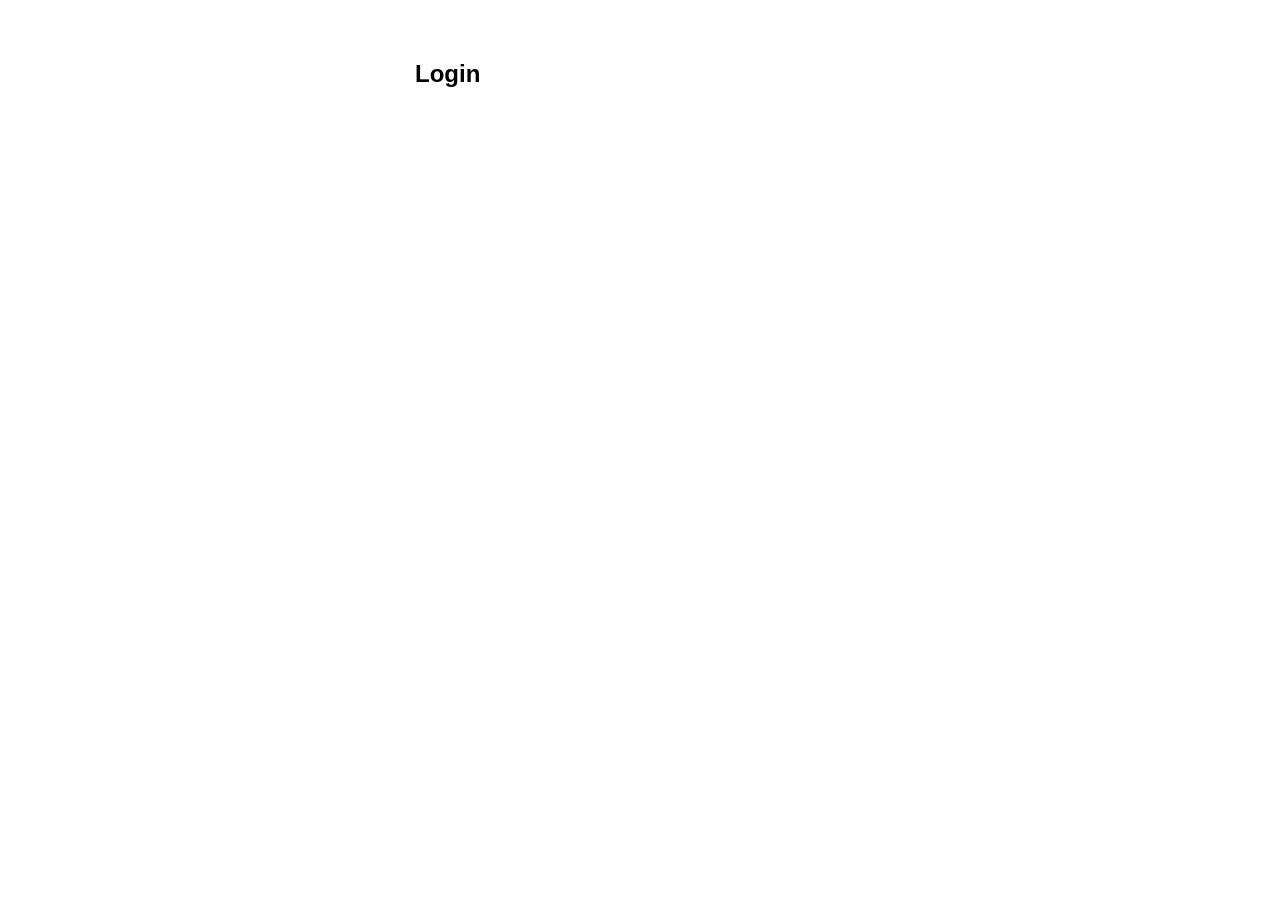
==== admin/index.html @ 0a0b1b6b "Update index.html" ====
<!DOCTYPE html>
<html lang="en">
<head>
<meta charset="UTF-8">
<title>Complete Registration</title>

<script src="https://identity.netlify.com/v1/netlify-identity-widget.js"></script>

<style>
body{
    font-family:Arial;
    max-width:450px;
    margin:60px auto;
}

#signup{
    display:none;
}

input{
    width:100%;
    padding:10px;
    margin:10px 0;
}

button{
    padding:10px 20px;
}

#error{
    color:red;
}
</style>

</head>

<body>

<h2 id="title">Login</h2>

<div id="signup">

<p>Create your account.</p>

<input
id="username"
placeholder="Username">

<input
type="password"
id="password"
placeholder="Password">

<input
type="password"
id="confirm"
placeholder="Confirm Password">

<button id="createBtn">
Create Account
</button>

<p id="error"></p>

</div>

<script>

netlifyIdentity.init();

const hash = window.location.hash;

const inviteToken =
    new URLSearchParams(hash.substring(1)).get("invite_token")
    ||
    new URLSearchParams(hash.substring(1)).get("confirmation_token");

if(inviteToken){

    document.getElementById("title").innerHTML="Complete Registration";

    document.getElementById("signup").style.display="block";

}else{

    netlifyIdentity.open();

}

document
.getElementById("createBtn")
.addEventListener("click",function(){

    const username=document.getElementById("username").value.trim();

    const password=document.getElementById("password").value;

    const confirm=document.getElementById("confirm").value;

    if(username==""){
        error.innerHTML="Enter username";
        return;
    }

    if(password!=confirm){
        error.innerHTML="Passwords do not match";
        return;
    }

    netlifyIdentity.acceptInvite(
        inviteToken,
        password,
        true
    )
    .then(user=>{

        return user.update({
            data:{
                username:username
            }
        });

    })
    .then(()=>{

        alert("Registration Complete");

        location.href="/admin/";

    })
    .catch(err=>{

        console.log(err);

        error.innerHTML=err.message;

    });

});

netlifyIdentity.on("login",function(){

    location.href="/admin/";

});

</script>

<script src="https://unpkg.com/decap-cms@^3/dist/decap-cms.js"></script>

</body>
</html>
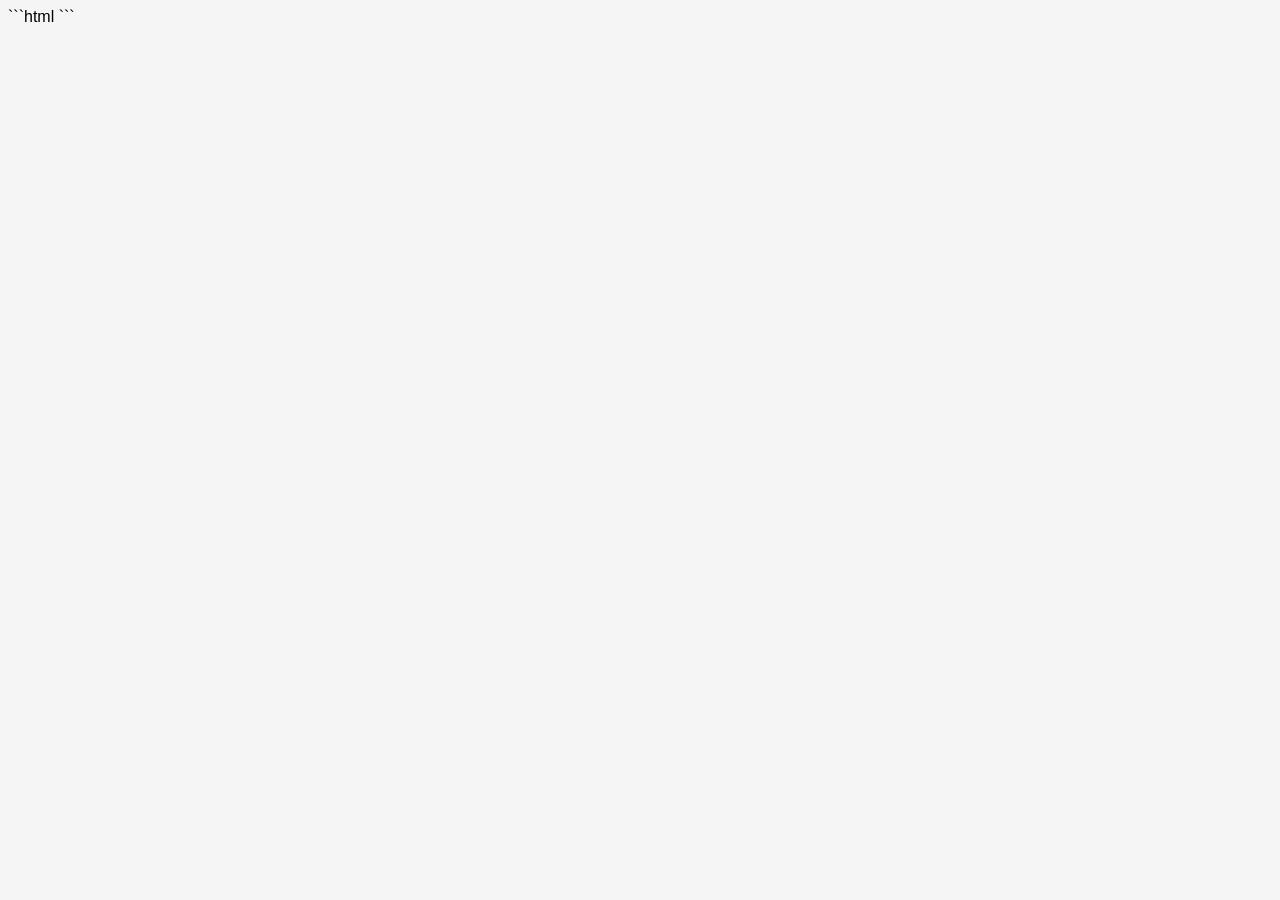
==== commit 8e726a4a: "Update index.html" ====
--- a/admin/index.html
+++ b/admin/index.html
@@ -1,34 +1,46 @@
+```html
 <!DOCTYPE html>
 <html lang="en">
 <head>
 <meta charset="UTF-8">
-<title>Complete Registration</title>
+<title>Admin</title>
 
 <script src="https://identity.netlify.com/v1/netlify-identity-widget.js"></script>
 
 <style>
 body{
-    font-family:Arial;
-    max-width:450px;
-    margin:60px auto;
+    font-family:Arial,Helvetica,sans-serif;
+    background:#f5f5f5;
 }
 
-#signup{
-    display:none;
+.container{
+    max-width:420px;
+    margin:60px auto;
+    background:#fff;
+    padding:25px;
+    border-radius:8px;
+    box-shadow:0 2px 8px rgba(0,0,0,.15);
 }
 
 input{
     width:100%;
     padding:10px;
     margin:10px 0;
+    box-sizing:border-box;
 }
 
 button{
     padding:10px 20px;
+    cursor:pointer;
 }
 
 #error{
     color:red;
+    margin-top:10px;
+}
+
+#inviteForm{
+    display:none;
 }
 </style>
 
@@ -36,117 +48,147 @@
 
 <body>
 
-<h2 id="title">Login</h2>
+<div class="container" id="inviteForm">
 
-<div id="signup">
+<h2>Complete Your Registration</h2>
 
-<p>Create your account.</p>
+<p>Create your username and password.</p>
 
 <input
 id="username"
+type="text"
 placeholder="Username">
 
 <input
+id="password"
 type="password"
-id="password"
 placeholder="Password">
 
 <input
+id="confirmPassword"
 type="password"
-id="confirm"
 placeholder="Confirm Password">
 
-<button id="createBtn">
+<button id="createAccount">
 Create Account
 </button>
 
-<p id="error"></p>
+<div id="error"></div>
 
 </div>
 
 <script>
 
-netlifyIdentity.init();
+const identity = window.netlifyIdentity;
 
-const hash = window.location.hash;
+identity.init();
+
+const params = new URLSearchParams(window.location.hash.substring(1));
 
 const inviteToken =
-    new URLSearchParams(hash.substring(1)).get("invite_token")
-    ||
-    new URLSearchParams(hash.substring(1)).get("confirmation_token");
+      params.get("invite_token")
+   || params.get("confirmation_token");
+
+function loadCMS(){
+
+    const script=document.createElement("script");
+
+    script.src="https://unpkg.com/decap-cms@^3/dist/decap-cms.js";
+
+    document.body.appendChild(script);
+
+}
 
 if(inviteToken){
 
-    document.getElementById("title").innerHTML="Complete Registration";
-
-    document.getElementById("signup").style.display="block";
+    document.getElementById("inviteForm").style.display="block";
 
 }else{
 
-    netlifyIdentity.open();
+    loadCMS();
 
 }
 
-document
-.getElementById("createBtn")
-.addEventListener("click",function(){
+document.getElementById("createAccount").onclick=async function(){
 
     const username=document.getElementById("username").value.trim();
 
     const password=document.getElementById("password").value;
 
-    const confirm=document.getElementById("confirm").value;
+    const confirm=document.getElementById("confirmPassword").value;
 
-    if(username==""){
-        error.innerHTML="Enter username";
+    const error=document.getElementById("error");
+
+    error.innerHTML="";
+
+    if(username===""){
+        error.innerHTML="Please enter a username.";
         return;
     }
 
-    if(password!=confirm){
-        error.innerHTML="Passwords do not match";
+    if(password.length<8){
+        error.innerHTML="Password must be at least 8 characters.";
         return;
     }
 
-    netlifyIdentity.acceptInvite(
-        inviteToken,
-        password,
-        true
-    )
-    .then(user=>{
+    if(password!==confirm){
+        error.innerHTML="Passwords do not match.";
+        return;
+    }
 
-        return user.update({
+    try{
+
+        const user=await identity.acceptInvite(
+            inviteToken,
+            password,
+            true
+        );
+
+        await user.update({
+
             data:{
                 username:username
             }
+
         });
 
-    })
-    .then(()=>{
+        alert("Account created successfully.");
 
-        alert("Registration Complete");
+        window.location.href="/admin/";
 
-        location.href="/admin/";
+    }
 
-    })
-    .catch(err=>{
+    catch(err){
 
-        console.log(err);
+        console.error(err);
 
         error.innerHTML=err.message;
 
-    });
+    }
+
+};
+
+identity.on("login",function(user){
+
+    console.log("Logged in",user);
+
+    window.location.href="/admin/";
 
 });
 
-netlifyIdentity.on("login",function(){
+identity.on("logout",function(){
 
-    location.href="/admin/";
+    location.reload();
 
 });
 
+identity.on("error",function(err){
+
+    console.error(err);
+
+});
 </script>
-
-<script src="https://unpkg.com/decap-cms@^3/dist/decap-cms.js"></script>
 
 </body>
 </html>
+```
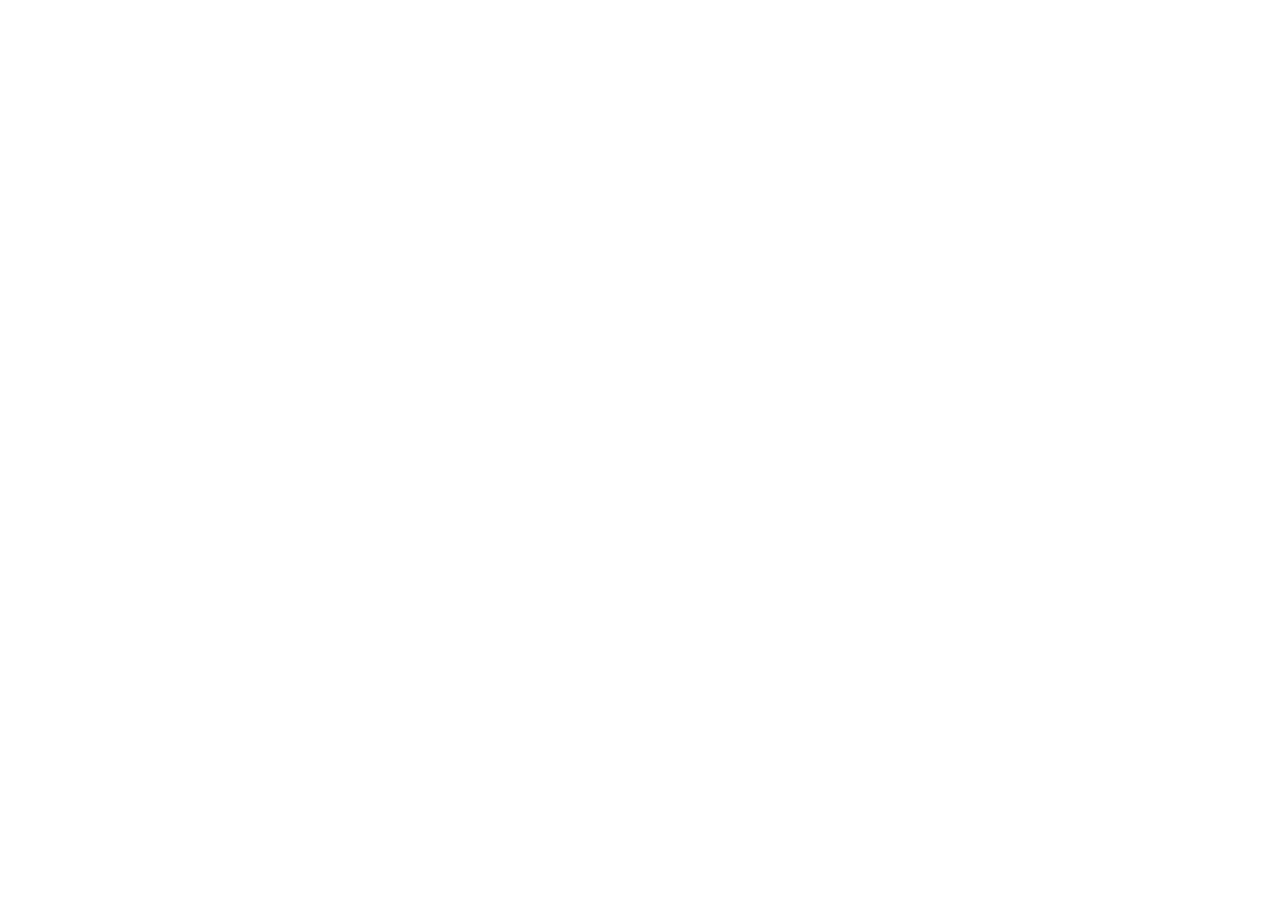
==== commit 90f437ad: "Update index.html" ====
--- a/admin/index.html
+++ b/admin/index.html
@@ -1,194 +1,395 @@
-```html
+
 <!DOCTYPE html>
 <html lang="en">
 <head>
+
 <meta charset="UTF-8">
 <title>Admin</title>
 
 <script src="https://identity.netlify.com/v1/netlify-identity-widget.js"></script>
 
 <style>
-body{
-    font-family:Arial,Helvetica,sans-serif;
-    background:#f5f5f5;
-}
-
-.container{
-    max-width:420px;
-    margin:60px auto;
-    background:#fff;
-    padding:25px;
-    border-radius:8px;
-    box-shadow:0 2px 8px rgba(0,0,0,.15);
-}
-
-input{
+
+body {
+    font-family: Arial, sans-serif;
+}
+
+.container {
+    width: 400px;
+    margin: 60px auto;
+}
+
+input {
     width:100%;
     padding:10px;
     margin:10px 0;
-    box-sizing:border-box;
-}
-
-button{
+}
+
+button {
     padding:10px 20px;
     cursor:pointer;
 }
 
-#error{
+#error {
     color:red;
-    margin-top:10px;
-}
-
-#inviteForm{
+}
+
+#inviteBox,
+#resetBox {
     display:none;
 }
+
 </style>
 
 </head>
 
 <body>
 
-<div class="container" id="inviteForm">
-
-<h2>Complete Your Registration</h2>
-
-<p>Create your username and password.</p>
-
-<input
+
+<div class="container">
+
+
+<div id="inviteBox">
+
+<h2>Complete Registration</h2>
+
+<input 
 id="username"
-type="text"
 placeholder="Username">
 
-<input
+
+<input 
+type="password"
 id="password"
+placeholder="Password">
+
+
+<input 
 type="password"
-placeholder="Password">
-
-<input
 id="confirmPassword"
-type="password"
 placeholder="Confirm Password">
 
-<button id="createAccount">
+
+<button id="registerBtn">
 Create Account
 </button>
 
-<div id="error"></div>
 
 </div>
 
+
+
+<div id="resetBox">
+
+<h2>Reset Password</h2>
+
+<input
+type="password"
+id="newPassword"
+placeholder="New Password">
+
+
+<input
+type="password"
+id="confirmNewPassword"
+placeholder="Confirm Password">
+
+
+<button id="resetBtn">
+Reset Password
+</button>
+
+
+</div>
+
+
+<p id="error"></p>
+
+
+</div>
+
+
+
 <script>
 
+
 const identity = window.netlifyIdentity;
 
 identity.init();
 
-const params = new URLSearchParams(window.location.hash.substring(1));
+
+
+const hashParams =
+new URLSearchParams(
+    window.location.hash.substring(1)
+);
+
+
 
 const inviteToken =
-      params.get("invite_token")
-   || params.get("confirmation_token");
+hashParams.get("invite_token");
+
+
+const confirmationToken =
+hashParams.get("confirmation_token");
+
+
+const recoveryToken =
+hashParams.get("recovery_token");
+
+
+
+const errorBox =
+document.getElementById("error");
+
+
 
 function loadCMS(){
 
-    const script=document.createElement("script");
-
-    script.src="https://unpkg.com/decap-cms@^3/dist/decap-cms.js";
-
-    document.body.appendChild(script);
-
-}
-
-if(inviteToken){
-
-    document.getElementById("inviteForm").style.display="block";
-
-}else{
+    const cms =
+    document.createElement("script");
+
+    cms.src =
+    "https://unpkg.com/decap-cms@^3/dist/decap-cms.js";
+
+    document.body.appendChild(cms);
+
+}
+
+
+
+
+/*
+ INVITE FLOW
+*/
+
+if(inviteToken || confirmationToken){
+
+
+    document
+    .getElementById("inviteBox")
+    .style.display="block";
+
+
+}
+
+
+
+/*
+ PASSWORD RESET FLOW
+*/
+
+else if(recoveryToken){
+
+
+    document
+    .getElementById("resetBox")
+    .style.display="block";
+
+
+}
+
+
+
+/*
+ NORMAL ADMIN LOGIN
+*/
+
+else {
+
 
     loadCMS();
 
-}
-
-document.getElementById("createAccount").onclick=async function(){
-
-    const username=document.getElementById("username").value.trim();
-
-    const password=document.getElementById("password").value;
-
-    const confirm=document.getElementById("confirmPassword").value;
-
-    const error=document.getElementById("error");
-
-    error.innerHTML="";
-
-    if(username===""){
-        error.innerHTML="Please enter a username.";
-        return;
-    }
-
-    if(password.length<8){
-        error.innerHTML="Password must be at least 8 characters.";
-        return;
-    }
-
-    if(password!==confirm){
-        error.innerHTML="Passwords do not match.";
-        return;
-    }
-
-    try{
-
-        const user=await identity.acceptInvite(
-            inviteToken,
-            password,
-            true
-        );
-
-        await user.update({
-
-            data:{
-                username:username
-            }
-
-        });
-
-        alert("Account created successfully.");
-
-        window.location.href="/admin/";
-
-    }
-
-    catch(err){
-
-        console.error(err);
-
-        error.innerHTML=err.message;
-
-    }
-
-};
-
-identity.on("login",function(user){
-
-    console.log("Logged in",user);
-
-    window.location.href="/admin/";
-
-});
-
-identity.on("logout",function(){
-
-    location.reload();
-
-});
-
-identity.on("error",function(err){
-
-    console.error(err);
-
-});
+
+}
+
+
+
+
+/*
+ CREATE ACCOUNT
+*/
+
+
+document
+.getElementById("registerBtn")
+?.addEventListener(
+"click",
+async()=>{
+
+
+let username =
+document.getElementById("username").value;
+
+
+let password =
+document.getElementById("password").value;
+
+
+let confirm =
+document.getElementById("confirmPassword").value;
+
+
+
+if(password !== confirm){
+
+    errorBox.innerHTML =
+    "Passwords do not match";
+
+    return;
+
+}
+
+
+
+try{
+
+
+const user =
+await identity.acceptInvite(
+    inviteToken,
+    password,
+    true
+);
+
+
+
+await user.update({
+
+data:{
+    username:username
+}
+
+});
+
+
+
+alert(
+"Account created successfully"
+);
+
+
+window.location.href="/admin/";
+
+
+
+}
+
+catch(err){
+
+console.error(err);
+
+errorBox.innerHTML =
+err.message;
+
+}
+
+
+
+});
+
+
+
+
+
+
+/*
+ PASSWORD RESET
+*/
+
+
+document
+.getElementById("resetBtn")
+?.addEventListener(
+"click",
+async()=>{
+
+
+let password =
+document.getElementById("newPassword").value;
+
+
+let confirm =
+document.getElementById("confirmNewPassword").value;
+
+
+
+if(password !== confirm){
+
+errorBox.innerHTML =
+"Passwords do not match";
+
+return;
+
+}
+
+
+
+try{
+
+
+await identity.completeRecovery(
+    recoveryToken,
+    password
+);
+
+
+
+alert(
+"Password updated successfully"
+);
+
+
+
+window.location.href="/admin/";
+
+
+
+}
+
+catch(err){
+
+console.error(err);
+
+errorBox.innerHTML =
+err.message;
+
+}
+
+
+});
+
+
+
+
+
+identity.on(
+"login",
+(user)=>{
+
+console.log(
+"Logged in",
+user
+);
+
+window.location.href="/admin/";
+
+});
+
+
+
+identity.on(
+"error",
+(err)=>{
+
+console.error(err);
+
+});
+
+
+
 </script>
+
 
 </body>
 </html>
-```
